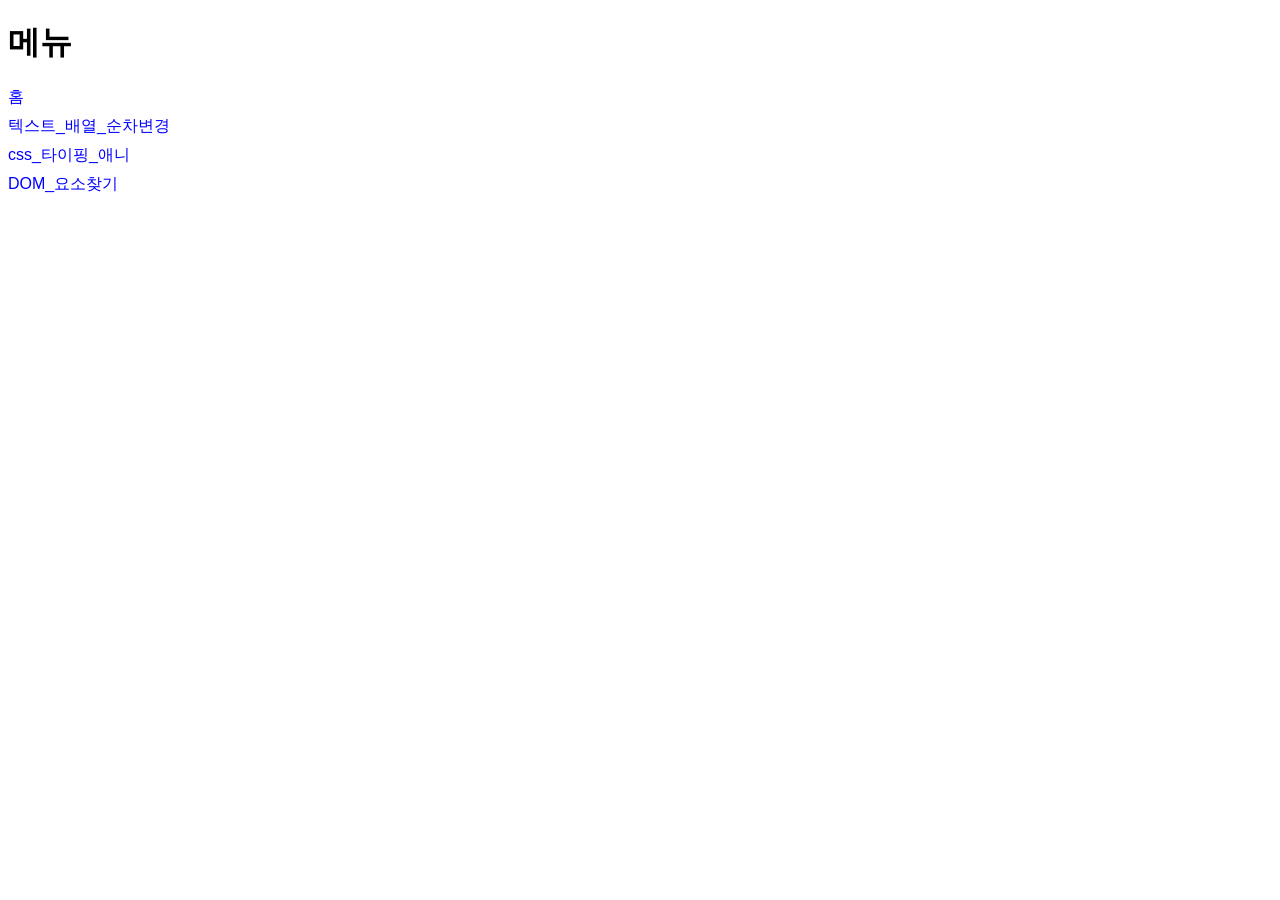
==== index.html @ 0e947ffe "Update index.html" ====
<!DOCTYPE html>
<html lang="ko">
<head>
  <meta charset="UTF-8" />
  <title>메뉴 렌더링</title>
  <style>
    body {
      font-family: sans-serif;
    }
    ul {
      list-style: none;
      padding: 0;
    }
    li {
      margin: 8px 0;
    }
    a {
      text-decoration: none;
      color: blue;
    }
  </style>
</head>
<body>

  <h1>메뉴</h1>
  <ul id="menu"></ul>

  <script>
    // 1. 데이터 배열
    const items = [
      { title: "홈", path: "/" },
      { title: "텍스트_배열_순차변경", path: "./텍스트_배열_순차변경.html" },
      { title: "css_타이핑_애니", path: "./css_타이핑_애니.html" },
      { title: " DOM_요소찾기", path: "./DOM_요소찾기.html.html" },
     
    ];

    // 2. HTML에 렌더링
    const menu = document.getElementById("menu");

    items.forEach(item => {
      const li = document.createElement("li");
      const a = document.createElement("a");

      a.href = item.path;
      a.textContent = item.title;

      li.appendChild(a);
      menu.appendChild(li);
    });
  </script>

</body>
</html>
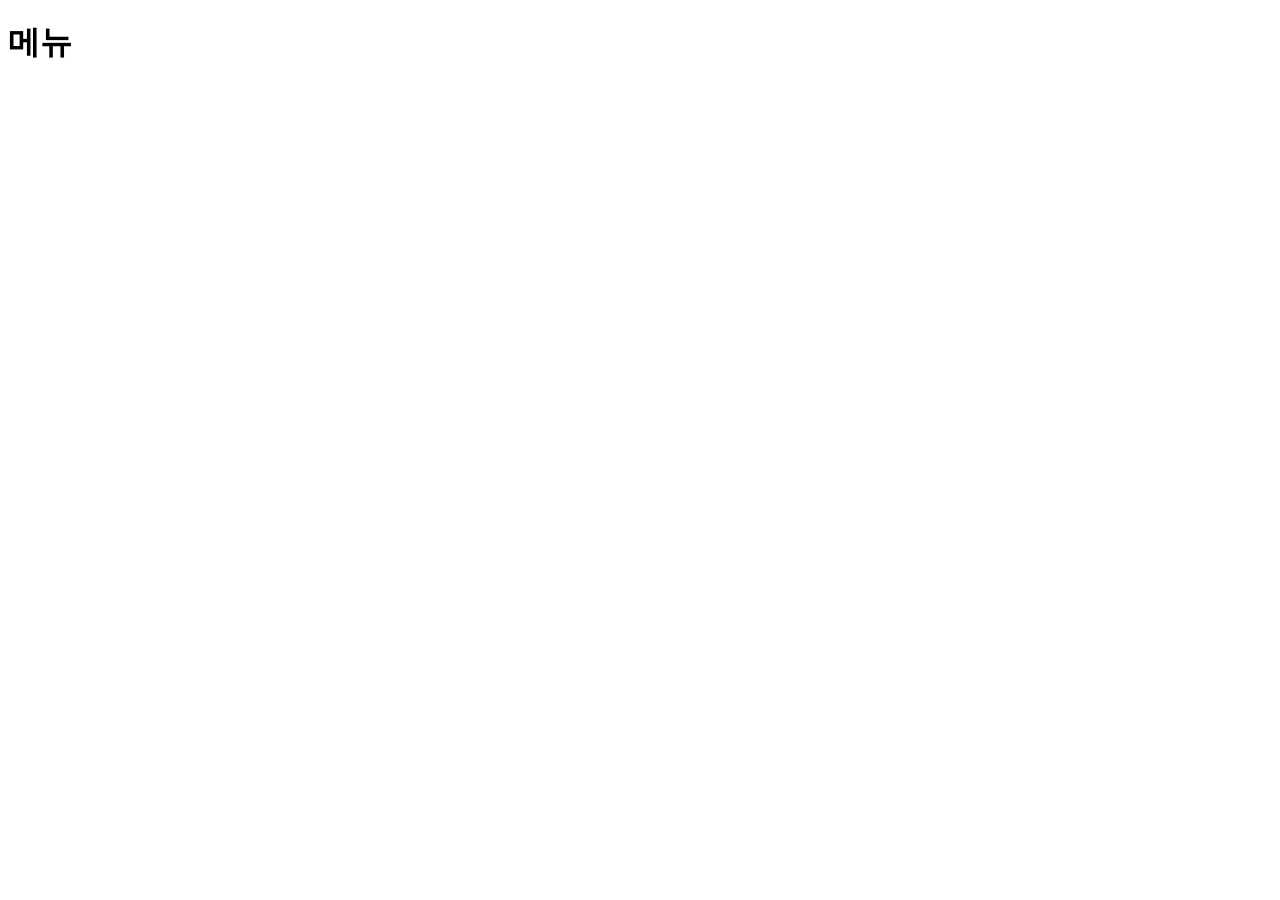
==== commit 85899a7d: "Update index.html" ====
--- a/index.html
+++ b/index.html
@@ -29,25 +29,27 @@
     // 1. 데이터 배열
     const items = [
       { title: "홈", path: "/" },
-      { title: "텍스트_배열_순차변경", path: "./텍스트_배열_순차변경.html" },
-      { title: "css_타이핑_애니", path: "./css_타이핑_애니.html" },
-      { title: " DOM_요소찾기", path: "./DOM_요소찾기.html.html" },
+      { title: "텍스트_배열_순차변경" },
+      { title: "css_타이핑_애니" },
+      { title: " DOM_요소찾기"" },
      
     ];
 
-    // 2. HTML에 렌더링
+   // 2. HTML에 렌더링
     const menu = document.getElementById("menu");
 
     items.forEach(item => {
       const li = document.createElement("li");
       const a = document.createElement("a");
 
-      a.href = item.path;
+      // path가 없으면 title + '.html'로 자동 생성
+      a.href = item.path || `./${item.title}.html`;
       a.textContent = item.title;
 
       li.appendChild(a);
       menu.appendChild(li);
     });
+    });
   </script>
 
 </body>
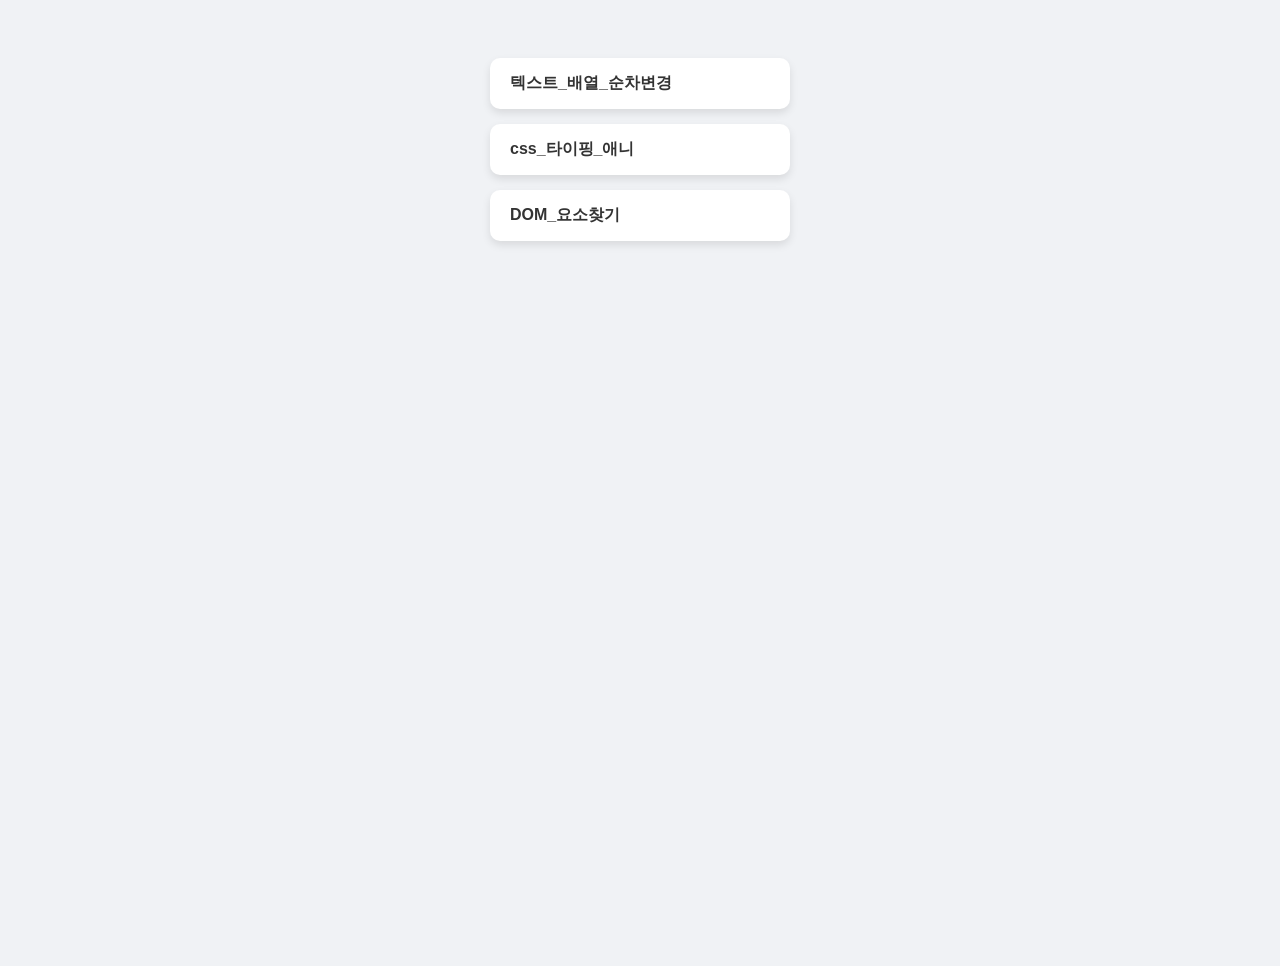
==== commit 32e203ec: "Update index.html" ====
--- a/index.html
+++ b/index.html
@@ -1,54 +1,76 @@
 <!DOCTYPE html>
 <html lang="ko">
 <head>
-  <meta charset="UTF-8" />
-  <title>메뉴 렌더링</title>
+  <meta charset="UTF-8">
+  <title>동적 링크 디자인</title>
   <style>
     body {
-      font-family: sans-serif;
+      font-family: 'Segoe UI', Tahoma, Geneva, Verdana, sans-serif;
+      background-color: #f0f2f5;
+      display: flex;
+      justify-content: center;
+      align-items: flex-start;
+      min-height: 100vh;
+      padding-top: 50px;
     }
+
     ul {
       list-style: none;
       padding: 0;
+      margin: 0;
+      display: flex;
+      flex-direction: column;
+      gap: 15px;
+      width: 300px;
     }
+
     li {
-      margin: 8px 0;
+      background-color: #fff;
+      border-radius: 10px;
+      box-shadow: 0 4px 8px rgba(0,0,0,0.1);
+      transition: transform 0.2s, box-shadow 0.2s;
     }
+
+    li:hover {
+      transform: translateY(-3px);
+      box-shadow: 0 8px 16px rgba(0,0,0,0.15);
+    }
+
     a {
+      display: block;
+      padding: 15px 20px;
       text-decoration: none;
-      color: blue;
+      color: #333;
+      font-weight: 600;
+      transition: color 0.2s;
+    }
+
+    a:hover {
+      color: #007bff;
     }
   </style>
 </head>
 <body>
 
-  <h1>메뉴</h1>
-  <ul id="menu"></ul>
+  <ul id="link-list"></ul>
 
   <script>
-    // 1. 데이터 배열
-    const items = [
-      { title: "홈", path: "/" },
+    const items = [ 
       { title: "텍스트_배열_순차변경" },
       { title: "css_타이핑_애니" },
-      { title: " DOM_요소찾기"" },
-     
+      { title: "DOM_요소찾기" }, 
     ];
 
-   // 2. HTML에 렌더링
-    const menu = document.getElementById("menu");
+    const listContainer = document.getElementById("link-list");
 
     items.forEach(item => {
       const li = document.createElement("li");
       const a = document.createElement("a");
-
-      // path가 없으면 title + '.html'로 자동 생성
-      a.href = item.path || `./${item.title}.html`;
-      a.textContent = item.title;
-
+      const trimmedTitle = item.title.trim(); // 앞뒤 공백 제거
+      a.textContent = trimmedTitle;
+      a.href = `./${trimmedTitle}.html`; // 링크 생성
       li.appendChild(a);
-      menu.appendChild(li);
-    });
+      listContainer.appendChild(li);
     });
   </script>
 
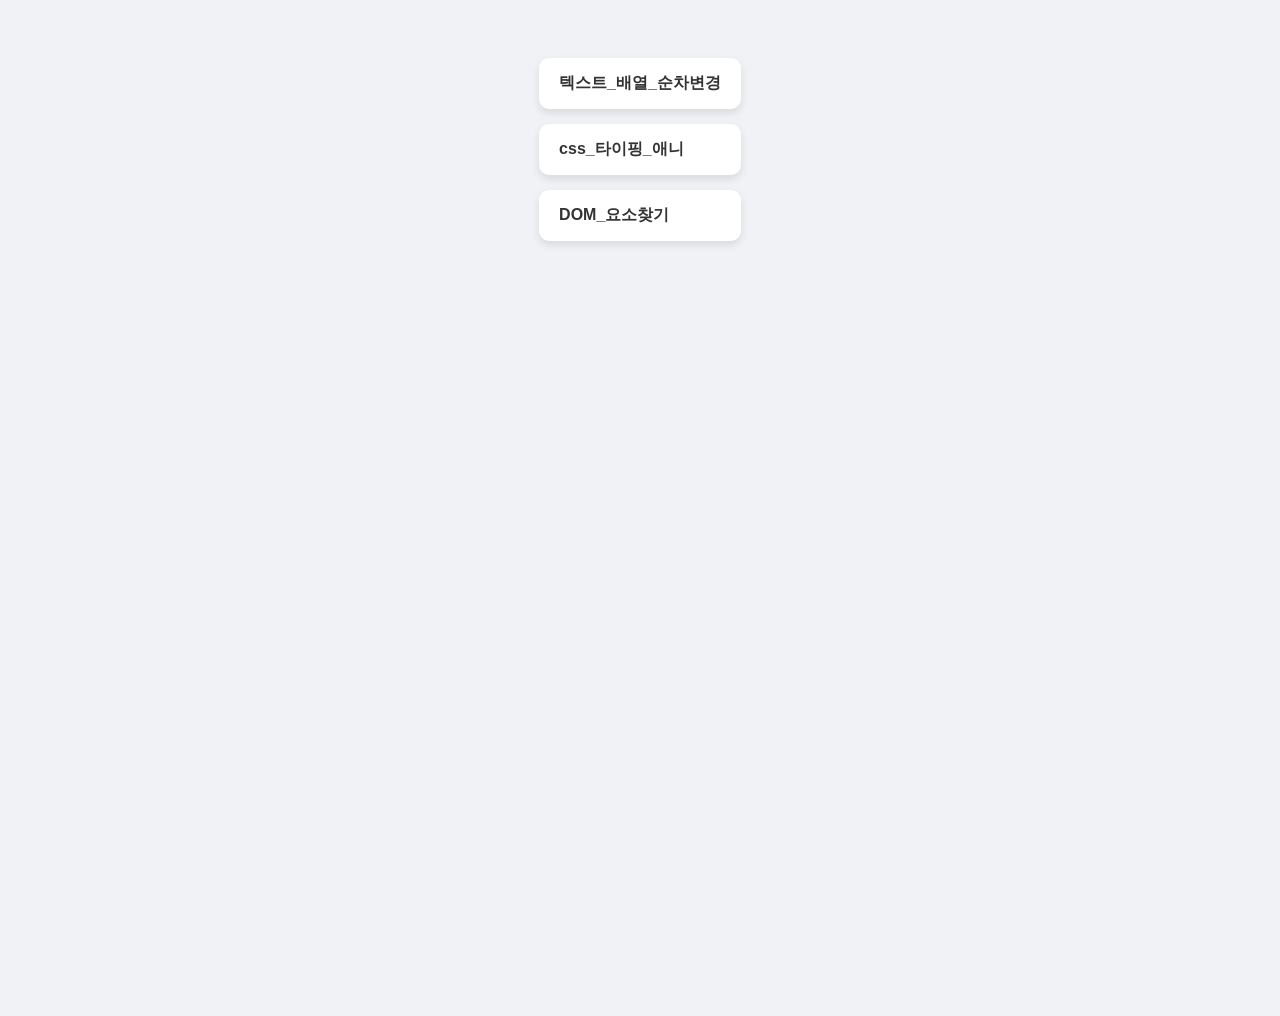
==== commit cc0e546c: "Update index.html" ====
--- a/index.html
+++ b/index.html
@@ -2,6 +2,7 @@
 <html lang="ko">
 <head>
   <meta charset="UTF-8">
+  <meta name="viewport" content="width=device-width, initial-scale=1, viewport-fit=cover">
   <title>동적 링크 디자인</title>
   <style>
     body {
@@ -11,7 +12,7 @@
       justify-content: center;
       align-items: flex-start;
       min-height: 100vh;
-      padding-top: 50px;
+      padding: 50px;
     }
 
     ul {
@@ -21,7 +22,6 @@
       display: flex;
       flex-direction: column;
       gap: 15px;
-      width: 300px;
     }
 
     li {
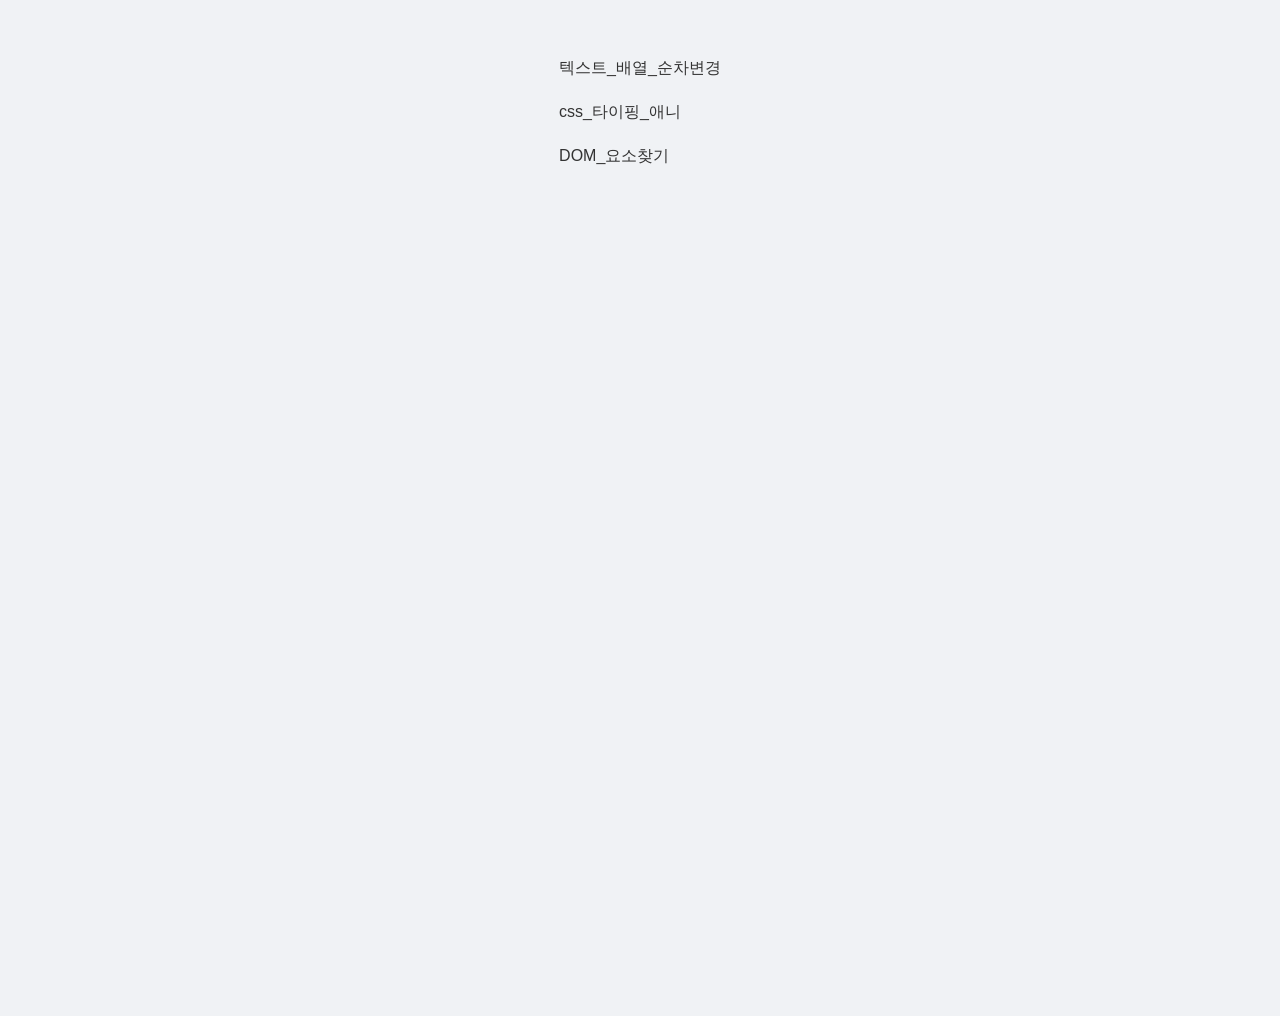
==== commit a323255b: "Update index.html" ====
--- a/index.html
+++ b/index.html
@@ -24,29 +24,15 @@
       gap: 15px;
     }
 
-    li {
-      background-color: #fff;
-      border-radius: 10px;
-      box-shadow: 0 4px 8px rgba(0,0,0,0.1);
-      transition: transform 0.2s, box-shadow 0.2s;
-    }
-
-    li:hover {
-      transform: translateY(-3px);
-      box-shadow: 0 8px 16px rgba(0,0,0,0.15);
+    li+li{
+      margin-top:8px;
     }
 
     a {
       display: block;
-      padding: 15px 20px;
       text-decoration: none;
       color: #333;
-      font-weight: 600;
-      transition: color 0.2s;
-    }
-
-    a:hover {
-      color: #007bff;
+      font-weight: 500;
     }
   </style>
 </head>
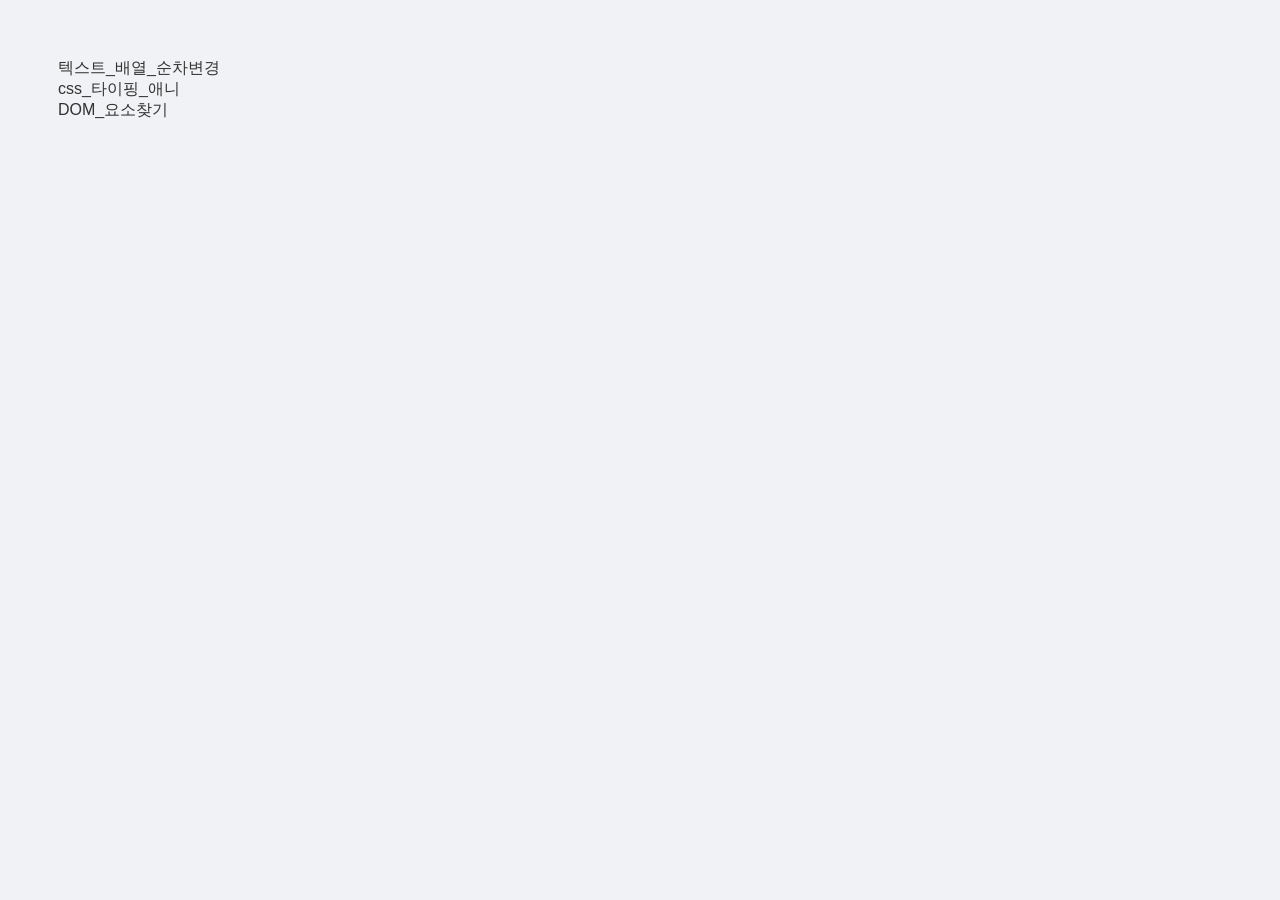
==== commit df786880: "Update index.html" ====
--- a/index.html
+++ b/index.html
@@ -8,10 +8,6 @@
     body {
       font-family: 'Segoe UI', Tahoma, Geneva, Verdana, sans-serif;
       background-color: #f0f2f5;
-      display: flex;
-      justify-content: center;
-      align-items: flex-start;
-      min-height: 100vh;
       padding: 50px;
     }
 
@@ -19,13 +15,7 @@
       list-style: none;
       padding: 0;
       margin: 0;
-      display: flex;
-      flex-direction: column;
       gap: 15px;
-    }
-
-    li+li{
-      margin-top:8px;
     }
 
     a {
@@ -33,6 +23,7 @@
       text-decoration: none;
       color: #333;
       font-weight: 500;
+      font-size:16px;
     }
   </style>
 </head>
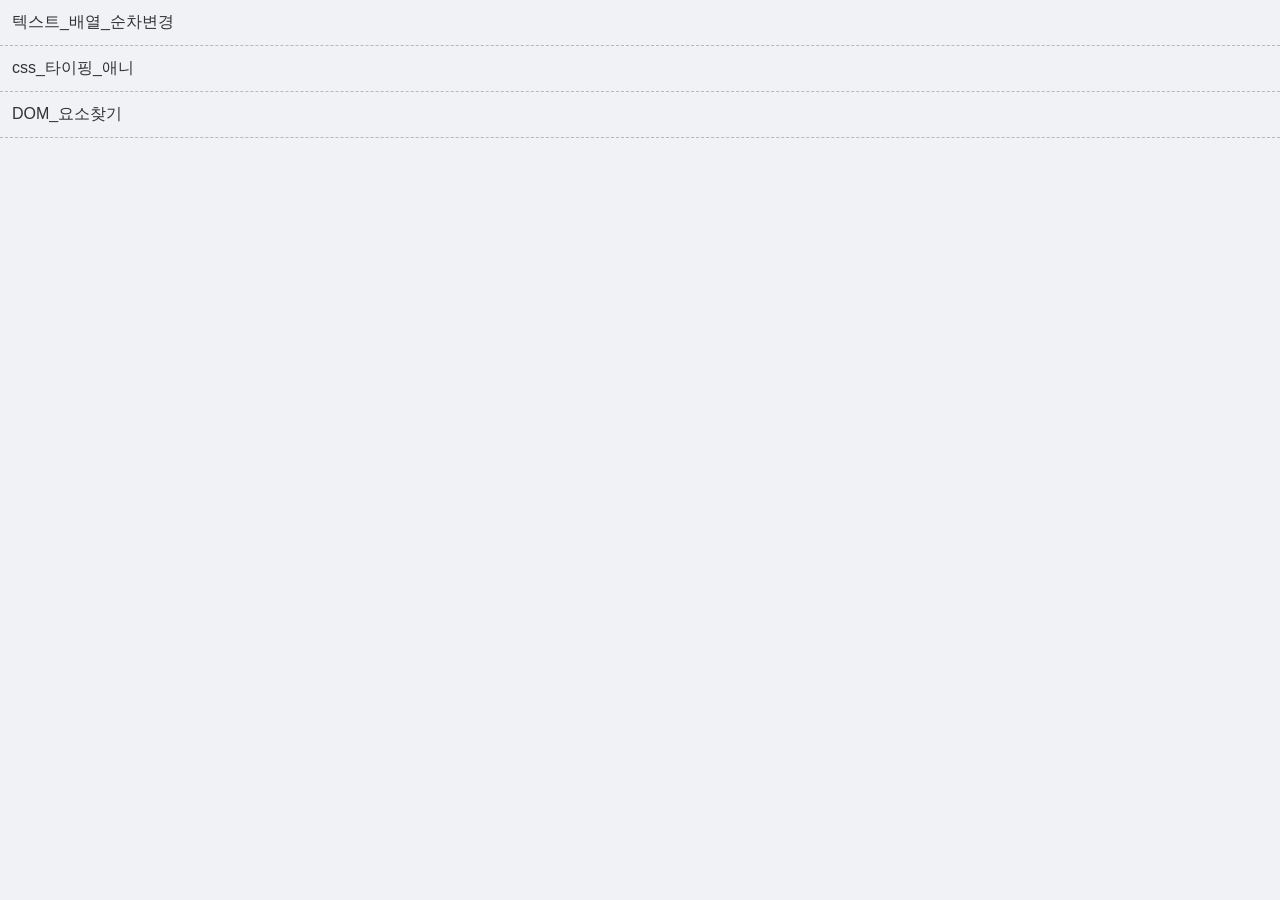
==== commit 1253e3d3: "Update index.html" ====
--- a/index.html
+++ b/index.html
@@ -1,55 +1,67 @@
 <!DOCTYPE html>
 <html lang="ko">
+
 <head>
-  <meta charset="UTF-8">
-  <meta name="viewport" content="width=device-width, initial-scale=1, viewport-fit=cover">
-  <title>동적 링크 디자인</title>
-  <style>
-    body {
-      font-family: 'Segoe UI', Tahoma, Geneva, Verdana, sans-serif;
-      background-color: #f0f2f5;
-      padding: 50px;
-    }
+    <meta charset="UTF-8">
+    <meta name="viewport" content="width=device-width, initial-scale=1, viewport-fit=cover">
+    <title>동적 링크 디자인</title>
+    <style>
+        * {
+            margin: 0;
+            padding: 0;
+        }
 
-    ul {
-      list-style: none;
-      padding: 0;
-      margin: 0;
-      gap: 15px;
-    }
+        body {
+            font-family: 'Segoe UI', Tahoma, Geneva, Verdana, sans-serif;
+            background-color: #f0f2f5;
+        }
 
-    a {
-      display: block;
-      text-decoration: none;
-      color: #333;
-      font-weight: 500;
-      font-size:16px;
-    }
-  </style>
+        ul {
+            list-style: none;
+            padding: 0;
+            margin: 0;
+            gap: 15px;
+        }
+
+        li {
+            padding: 12px;
+            border-bottom: 1px dashed #b8b8b8
+        }
+
+        a {
+            display: block;
+            text-decoration: none;
+            color: #333;
+            font-weight: 500;
+            font-size: 16px;
+        }
+    </style>
 </head>
+
 <body>
 
-  <ul id="link-list"></ul>
+    <ul id="link-list"></ul>
 
-  <script>
-    const items = [ 
-      { title: "텍스트_배열_순차변경" },
-      { title: "css_타이핑_애니" },
-      { title: "DOM_요소찾기" }, 
-    ];
+    <script>
+        const items = [
+            { title: "텍스트_배열_순차변경" },
+            { title: "css_타이핑_애니" },
+            { title: "DOM_요소찾기" },
+        ];
 
-    const listContainer = document.getElementById("link-list");
+        const listContainer = document.getElementById("link-list");
 
-    items.forEach(item => {
-      const li = document.createElement("li");
-      const a = document.createElement("a");
-      const trimmedTitle = item.title.trim(); // 앞뒤 공백 제거
-      a.textContent = trimmedTitle;
-      a.href = `./${trimmedTitle}.html`; // 링크 생성
-      li.appendChild(a);
-      listContainer.appendChild(li);
-    });
-  </script>
+        items.forEach(item => {
+            const li = document.createElement("li");
+            const a = document.createElement("a");
+            const trimmedTitle = item.title.trim(); // 앞뒤 공백 제거
+            a.textContent = trimmedTitle;
+            a.href = `./${trimmedTitle}.html`; // 링크 생성
+            li.appendChild(a);
+            listContainer.appendChild(li);
+        });
+    </script>
 
 </body>
+
 </html>
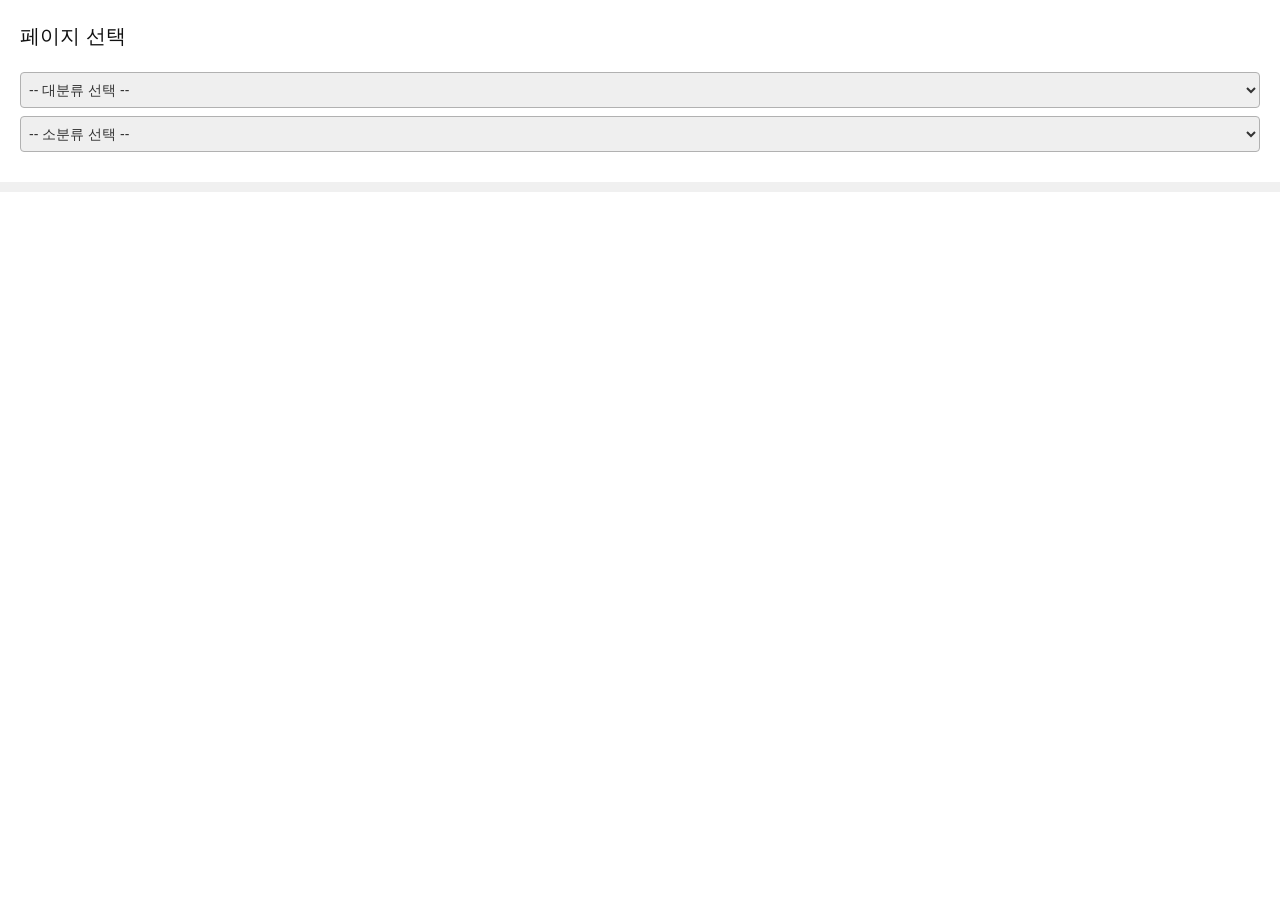
==== commit ea936349: "Add files via upload" ====
--- a/index.html
+++ b/index.html
@@ -1,67 +1,85 @@
-<!DOCTYPE html>
-<html lang="ko">
-
-<head>
-    <meta charset="UTF-8">
-    <meta name="viewport" content="width=device-width, initial-scale=1, viewport-fit=cover">
-    <title>동적 링크 디자인</title>
-    <style>
-        * {
-            margin: 0;
-            padding: 0;
-        }
-
-        body {
-            font-family: 'Segoe UI', Tahoma, Geneva, Verdana, sans-serif;
-            background-color: #f0f2f5;
-        }
-
-        ul {
-            list-style: none;
-            padding: 0;
-            margin: 0;
-            gap: 15px;
-        }
-
-        li {
-            padding: 12px;
-            border-bottom: 1px dashed #b8b8b8
-        }
-
-        a {
-            display: block;
-            text-decoration: none;
-            color: #333;
-            font-weight: 500;
-            font-size: 16px;
-        }
-    </style>
-</head>
-
-<body>
-
-    <ul id="link-list"></ul>
-
-    <script>
-        const items = [
-            { title: "텍스트_배열_순차변경" },
-            { title: "css_타이핑_애니" },
-            { title: "DOM_요소찾기" },
-        ];
-
-        const listContainer = document.getElementById("link-list");
-
-        items.forEach(item => {
-            const li = document.createElement("li");
-            const a = document.createElement("a");
-            const trimmedTitle = item.title.trim(); // 앞뒤 공백 제거
-            a.textContent = trimmedTitle;
-            a.href = `./${trimmedTitle}.html`; // 링크 생성
-            li.appendChild(a);
-            listContainer.appendChild(li);
-        });
-    </script>
-
-</body>
-
-</html>
+<!DOCTYPE html>
+<html lang="ko">
+
+<head>
+    <meta charset="UTF-8">
+    <meta name="viewport" content="width=device-width, initial-scale=1.0">
+    <title>인덱스</title>
+    <script type="text/javascript" src="./js/common.js"> </script>
+    <link type="text/css" rel="stylesheet" href="./css/common.css">
+
+</head>
+
+<body>
+    <div class="guide">
+        <div class="guide__index">
+            <div class="buide__index-top">
+                <div class="guide__header">페이지 선택</div>
+                <div class="guide__select-wrap">
+                    <!-- 1뎁스 -->
+                    <select id="level1" class="guide__select">
+                        <option value="">-- 대분류 선택 --</option>
+                        <option value="category1">Filter</option>
+                        <option value="category2">카테고리 2</option>
+                    </select>
+
+                    <!-- 2뎁스 -->
+                    <select id="level2" class="guide__select">
+                        <option value="">-- 소분류 선택 --</option>
+                    </select>
+                </div>
+            </div>
+            <div class="buide__index-bottom">
+                <iframe id="contentFrame"></iframe>
+            </div>
+        </div>
+    </div>
+
+
+    <script>
+        const level1 = document.getElementById('level1');
+        const level2 = document.getElementById('level2');
+        const iframe = document.getElementById('contentFrame');
+
+        // 1뎁스에 따른 2뎁스 옵션 정의
+        const options = {
+            category1: [
+                { text: "현재 날짜 & 시간", value: "현재_날짜_시간.html" },
+                { text: "페이지 1-2", value: "page1-2.html" }
+            ],
+            category2: [
+                { text: "페이지 2-1", value: "page2-1.html" },
+                { text: "페이지 2-2", value: "page2-2.html" }
+            ]
+        };
+
+        // 1뎁스 변경 시 2뎁스 옵션 업데이트
+        level1.addEventListener('change', () => {
+            const selected = level1.value;
+
+            // 기존 옵션 삭제
+            level2.innerHTML = '<option value="">-- 소분류 선택 --</option>';
+
+            if (selected && options[selected]) {
+                options[selected].forEach(opt => {
+                    const option = document.createElement('option');
+                    option.value = opt.value;
+                    option.textContent = opt.text;
+                    level2.appendChild(option);
+                });
+            }
+
+            // iframe 초기화
+            iframe.src = '';
+        });
+
+        // 2뎁스 선택 시 iframe에 페이지 로드
+        level2.addEventListener('change', () => {
+            const page = level2.value;
+            iframe.src = page || '';
+        });
+    </script>
+
+</body>
+
+</html>
--- a/css/common.css
+++ b/css/common.css
@@ -0,0 +1,247 @@
+* {
+    margin: 0;
+    padding: 0;
+    box-sizing: border-box;
+}
+
+*::before,
+*::after {
+    box-sizing: border-box;
+}
+
+/* http://meyerweb.com/eric/tools/css/reset/ 
+  v2.0 | 20110126
+  License: none (public domain)
+*/
+html,
+body,
+div,
+span,
+applet,
+object,
+iframe,
+h1,
+h2,
+h3,
+h4,
+h5,
+h6,
+p,
+blockquote,
+pre,
+a,
+abbr,
+acronym,
+address,
+big,
+cite,
+code,
+del,
+dfn,
+em,
+img,
+ins,
+kbd,
+q,
+s,
+samp,
+small,
+strike,
+strong,
+sub,
+sup,
+tt,
+var,
+b,
+u,
+i,
+center,
+dl,
+dt,
+dd,
+ol,
+ul,
+li,
+fieldset,
+form,
+label,
+legend,
+table,
+caption,
+tbody,
+tfoot,
+thead,
+tr,
+th,
+td,
+article,
+aside,
+canvas,
+details,
+embed,
+figure,
+figcaption,
+footer,
+header,
+hgroup,
+menu,
+nav,
+output,
+ruby,
+section,
+summary,
+time,
+mark,
+audio,
+video {
+    border: 0;
+    font-size: 100%;
+    font: inherit;
+    vertical-align: baseline;
+}
+
+/* HTML5 display-role reset for older browsers */
+article,
+aside,
+details,
+figcaption,
+figure,
+footer,
+header,
+hgroup,
+menu,
+nav,
+section {
+    display: block;
+}
+
+ol,
+ul {
+    list-style: none;
+}
+
+blockquote,
+q {
+    quotes: none;
+}
+
+blockquote:before,
+blockquote:after,
+q:before,
+q:after {
+    content: '';
+    content: none;
+}
+
+table {
+    border-collapse: collapse;
+    border-spacing: 0;
+}
+
+img {
+    max-width: 100%;
+    height: auto;
+}
+
+a {
+    text-decoration: none;
+    color: #333;
+}
+
+button {
+    border: none;
+    background-color: transparent;
+    font-size: 16px;
+    color: inherit;
+    cursor: pointer;
+}
+
+body {
+    font-family: -apple-system, BlinkMacSystemFont, 'Segoe UI', Roboto, 'Noto Sans KR', sans-serif;
+    color: #111;
+    line-height: 1.6;
+    font-size: 16px;
+}
+
+
+/* 가이드 */
+.guide {
+    padding: 20px;
+}
+
+.guide__select-wrap {
+    margin-top: 12px;
+}
+
+.guide__select {
+    display: block;
+    width: 100%;
+    font-size: 14px;
+    padding: 8px 4px;
+    border-radius: 4px;
+    color: #333;
+    border: 1px solid #b1b1b1;
+}
+
+.guide__select+.guide__select {
+    margin-top: 8px;
+}
+
+.guide__header {
+    font-size: 20px;
+    margin-bottom: 20px;
+    font-weight: 500;
+}
+
+.guide__btn-title {
+    margin-top: 20px;
+    margin-bottom: 4px;
+    padding-left: 4px;
+    font-size: 14px;
+}
+
+.guide__view-text {
+    font-weight: 500;
+    font-size: 18px;
+}
+
+.guide__btn {
+    display: flex;
+    width: 100%;
+    background: #f8f8f8;
+    border: 1px solid #ececec;
+    padding: 16px 20px;
+    border-radius: 8px;
+    font-family: 'Fira Code', 'Consolas', 'Courier New', monospace;
+    line-height: 1;
+}
+
+.guide__btn-wrap+.guide__btn-wrap {
+    margin-top: 12px;
+}
+
+.guide__view {
+    margin-bottom: 40px;
+    background-color: rgb(255, 243, 205);
+    padding: 16px 20px;
+    border-radius: 8px;
+}
+
+
+.guide__index {
+    display: flex;
+    flex-direction: column;
+    height: calc(100vh - 40px);
+}
+
+.buide__index-bottom {
+    flex-grow: 1;
+    margin: 30px -20px 0;
+    border-top: 10px solid #f0f0f0;
+}
+
+#contentFrame {
+    width: 100%;
+    height: 100%;
+
+}
